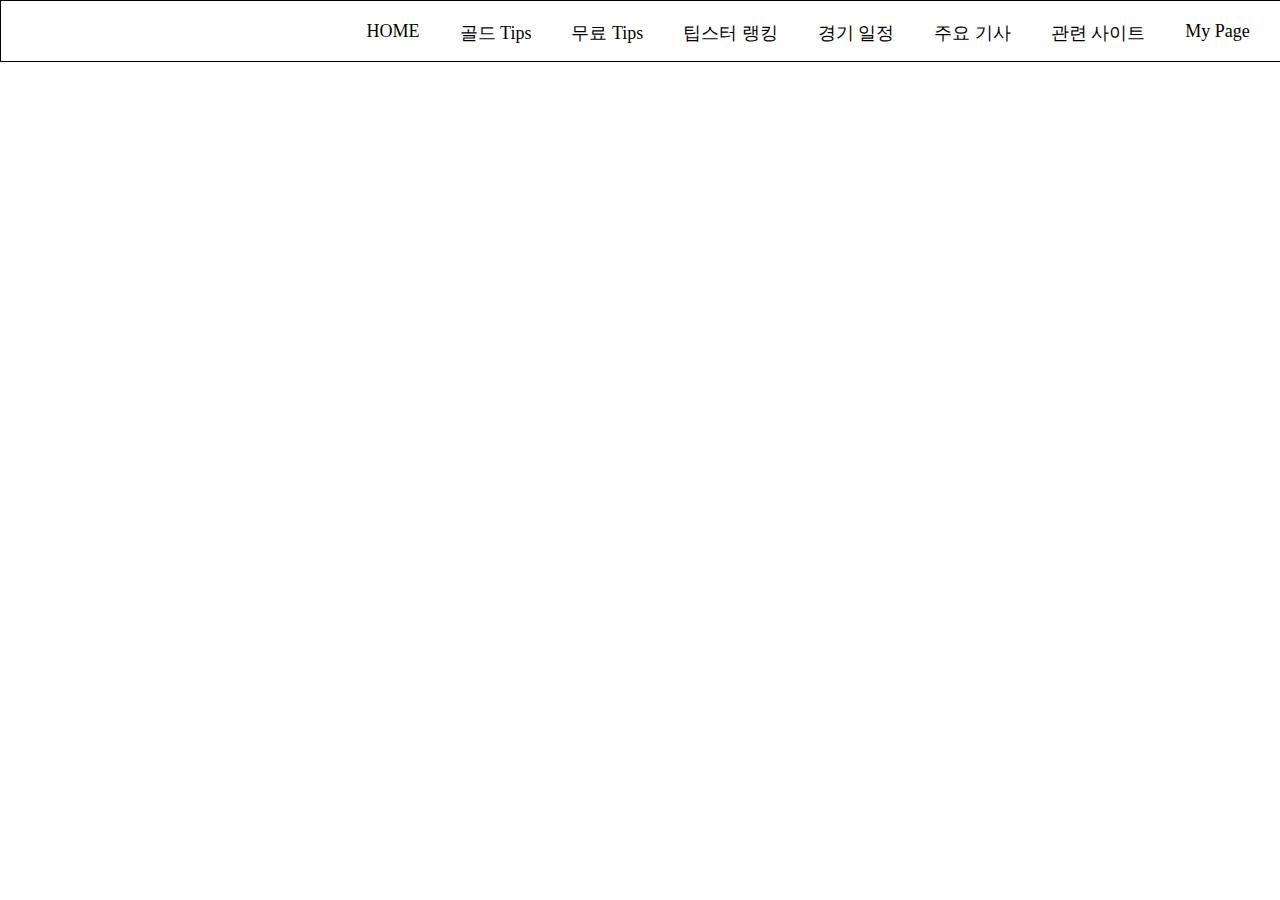
==== Basic.html @ 0f91d205 "haein [ Basic Setting ] 2019-06-25" ====
<!DOCTYPE html>
<html>
<head>
	<title>KBO Tipster</title>
	<link rel='stylesheet' href='scroll_panel_menu.css'>
	<script src='http://code.jquery.com/jquery-3.3.1.js'></script>
	<script src="scroll_panel_menu.js"></script>
	<link rel="stylesheet" href="animate.css">
	<script src="wow.min.js"></script>
	<script>
	    new WOW().init();
	</script>
</head>

<script>
	$(document).ready(function(){

	});
</script>

<body>
	<div class="panel">
		<div class="menu_panel">
			<div class="menu_box">
				<div class="menu" onclick="location.href='index.html'">HOME</div>
				<div class="menu" onclick="location.href='GoldBoard.html'">골드 Tips</div>
				<div class="menu" onclick="location.href='FreeBoard.html'">무료 Tips</div>
				<div class="menu">팁스터 랭킹</div>
				<div class="menu" onclick="location.href='GameSchedule.html'">경기 일정</div>
				<div class="menu">주요 기사</div>
				<div class="menu">관련 사이트</div>
				<div class="menu">My Page</div>
				<div class="menu">About us</div>
			</div>
		</div>

		
	</div>
</body>
</html>
---- scroll_panel_menu.css ----
@charset "utf-8";
body{
	overflow-x: hidden;
}
/* width */
::-webkit-scrollbar {
    width: 10px;
}

/* Track */
::-webkit-scrollbar-track {
    background: 'white'; 
}
 
/* Handle */
::-webkit-scrollbar-thumb {
    background: #7F7F7F; 
    border-radius: 10px;
}

/* Handle on hover */
::-webkit-scrollbar-thumb:hover {
    background: #555; 
}

.panel{
	position: absolute;
	width: 100%;
	height: 100%;
	top:0px;
    bottom:0px;
    left:0px;
   	right:0px;
}

.menu_panel{
	position: fixed;
	height: 60px;
	z-index: 1;
	background: white;
	border: solid .5px;
}

.menu_box{
	position: relative;
	left: 27vw;
	width: auto;
	height: 10vh;
	/*border: solid .5px;*/
}

.menu{
	position: relative;
	float: left;
	margin: 20px;
	cursor: pointer;
	font-size: 18px;
	/*border: solid .5px;*/
}
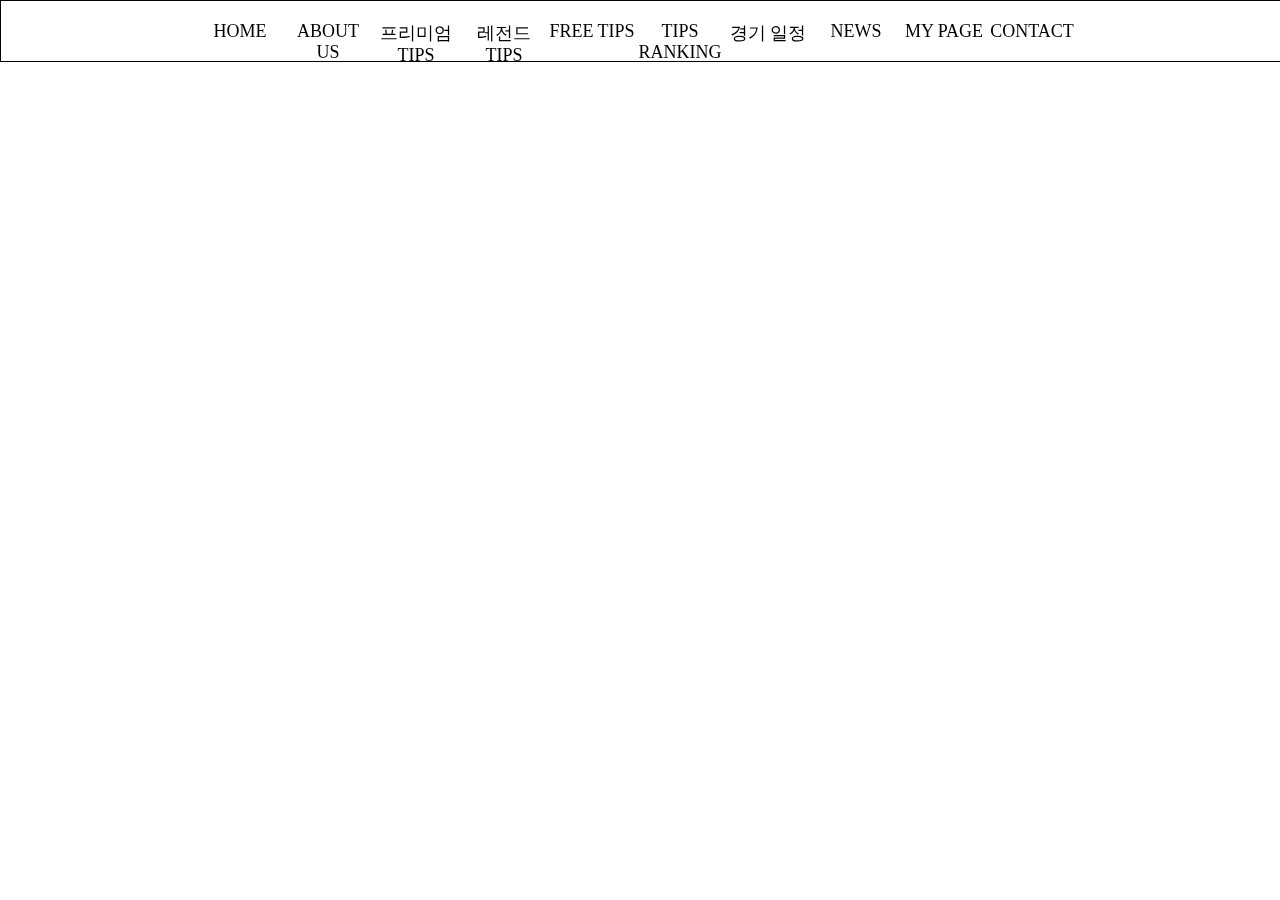
==== commit cb1c0532: "haein [ Add Scroll Memory ] 2019-07-25" ====
--- a/Basic.html
+++ b/Basic.html
@@ -14,7 +14,10 @@
 
 <script>
 	$(document).ready(function(){
-
+		//스크롤 위치 기억
+		if(sessionStorage.getItem('page_scroll_position')){  
+       		$('.page').scrollTop(sessionStorage.getItem('page_scroll_position'));
+    	}
 	});
 </script>
 
@@ -23,18 +26,30 @@
 		<div class="menu_panel">
 			<div class="menu_box">
 				<div class="menu" onclick="location.href='index.html'">HOME</div>
-				<div class="menu" onclick="location.href='GoldBoard.html'">골드 Tips</div>
-				<div class="menu" onclick="location.href='FreeBoard.html'">무료 Tips</div>
-				<div class="menu">팁스터 랭킹</div>
+				<div class="menu">ABOUT US</div>
+				<div class="menu" onclick="location.href='PremiumBoard.html'">프리미엄 TIPS</div>
+				<div class="menu" onclick="location.href='LegendeBoard.html'">레전드 TIPS</div>
+				<div class="menu" onclick="location.href='FreeBoard.html'">FREE TIPS</div>	
+				<div class="menu" onclick="location.href='TipsterRank.html'">TIPS RANKING</div>
 				<div class="menu" onclick="location.href='GameSchedule.html'">경기 일정</div>
-				<div class="menu">주요 기사</div>
-				<div class="menu">관련 사이트</div>
-				<div class="menu">My Page</div>
-				<div class="menu">About us</div>
+				<div class="menu">NEWS</div>
+				<div class="menu">MY PAGE</div>
+				<div class="menu">CONTACT</div>
+				<!-- <div class="menu">관련 사이트</div> -->
 			</div>
 		</div>
 
 		
 	</div>
 </body>
+
+<script>
+	//스크롤 위치 기억
+	function(){
+   		var page_scrollTop = $('.page').scrollTop();
+        //SESSION 저장소를 사용하여 스크롤 위치 값(scrollTop)을 저장하고
+   	 	sessionStorage.setItem('page_scroll_position', page_scrollTop); 
+   		location.reload();
+	}
+</script>	
 </html> --- a/scroll_panel_menu.css
+++ b/scroll_panel_menu.css
@@ -35,25 +35,30 @@
 
 .menu_panel{
 	position: fixed;
+	width: 100%;
 	height: 60px;
-	z-index: 1;
+	z-index: 5;
 	background: white;
 	border: solid .5px;
 }
 
 .menu_box{
 	position: relative;
-	left: 27vw;
-	width: auto;
-	height: 10vh;
-	/*border: solid .5px;*/
+	/*border: solid .5px red;*/
 }
 
 .menu{
 	position: relative;
 	float: left;
-	margin: 20px;
 	cursor: pointer;
 	font-size: 18px;
 	/*border: solid .5px;*/
+	text-align: center; /*센터 맞춤 속성*/
+	display: flex; /*센터 맞춤 속성*/
+	justify-content: center; /*센터 맞춤 속성*/
+	align-items: center; /*센터 맞춤 속성*/
 }
+
+.menu:hover{
+	text-decoration: underline;
+}
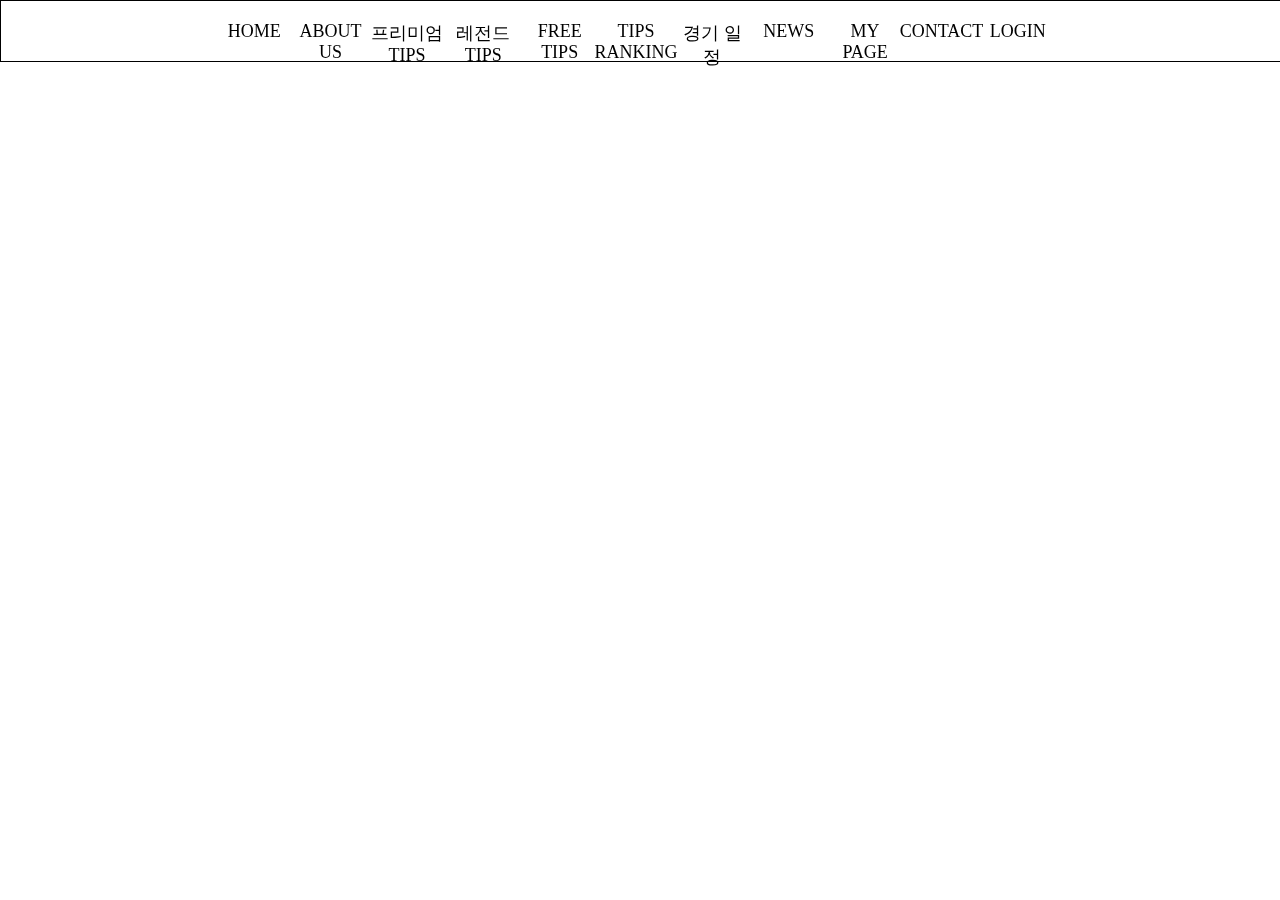
==== commit f670310e: "Update Basic.html" ====
--- a/Basic.html
+++ b/Basic.html
@@ -35,6 +35,7 @@
 				<div class="menu">NEWS</div>
 				<div class="menu">MY PAGE</div>
 				<div class="menu">CONTACT</div>
+				<div class="menu" onclick="location.href='login.html'">LOGIN</div>
 				<!-- <div class="menu">관련 사이트</div> -->
 			</div>
 		</div>
@@ -52,4 +53,4 @@
    		location.reload();
 	}
 </script>	
-</html> +</html> 
